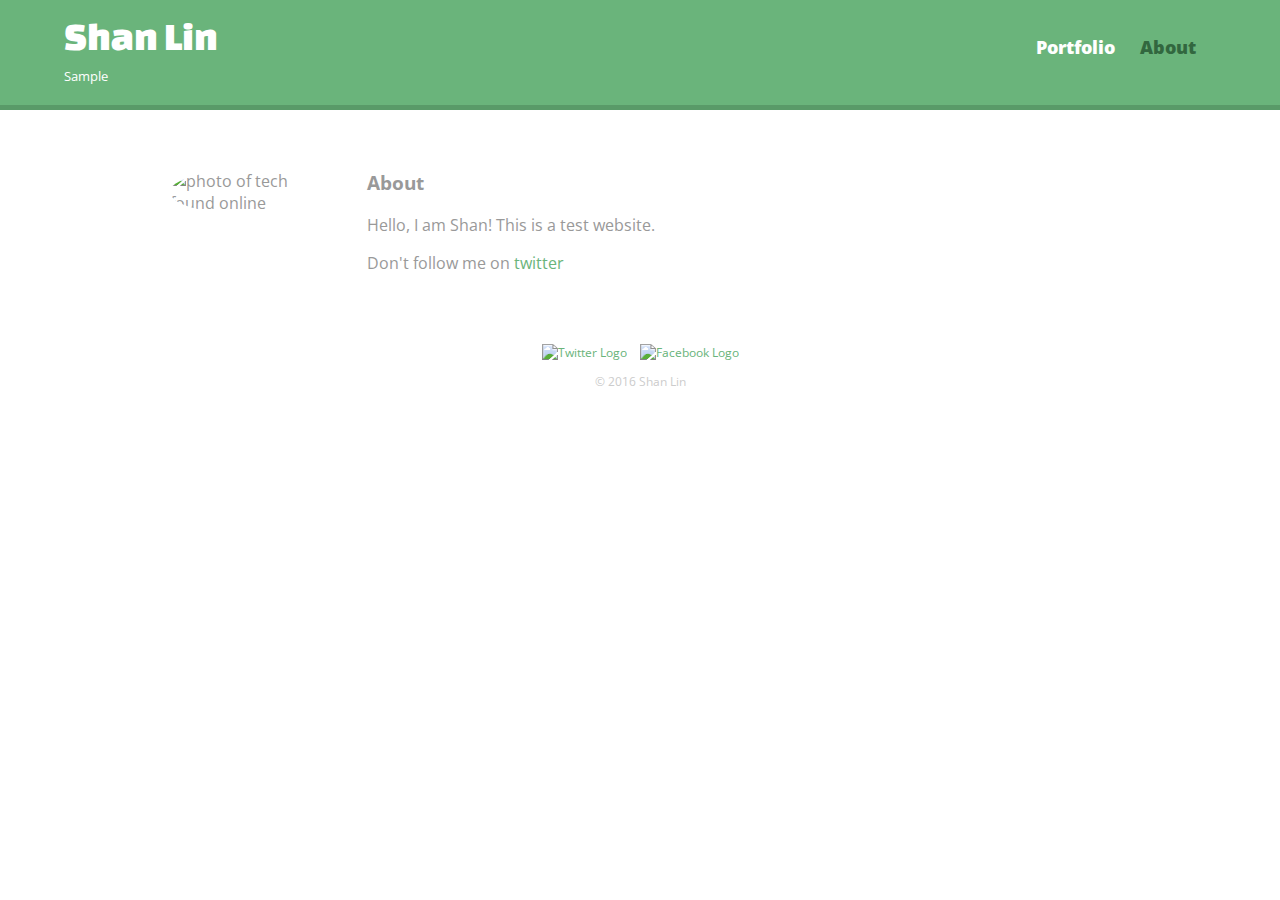
==== about.html @ 1c7317f4 "Initial commit" ====
<!doctype html>
<html>
  <head>
    <meta charset="utf-8">
    <title>Shan Lin | Sample</title>
    <link rel="stylesheet" href="css/normalize.css">
    <link href='https://fonts.googleapis.com/css?family=Changa+One|Open+Sans:400,400italic,700,700italic,800' rel='stylesheet' type='text/css'>
    <link rel="stylesheet" href="css/main.css">
    <link rel="stylesheet" href="css/responsive.css">
    <meta name="viewport" content="width=device-width, initial-scale=1.0, maximum-scale=1">
  </head>
  
  <body>
    <header>
      <a href="index.html" id="logo">
        <h1>Shan Lin</h1>
        <h2>Sample</h2>
      </a>
      <nav>
        <ul>
          <li><a href="index.html">Portfolio</a></li>
          <li><a href="about.html" class="selected">About</a></li>
        </ul>
      </nav>
    </header>
    
    <div id="wrapper">
      <section>
        <img src="http://placeimg.com/200/200/tech" alt="photo of tech found online" class="profile-photo">
        <h3>About</h3>
        <p>Hello, I am Shan! This is a test website.</p>
        <p>Don't follow me on <a href="http://twitter.com">twitter</a></p>
      </section>
      
      <footer>
        <a href="http://google.com"><img src="img/twitter-wrap.png" alt="Twitter Logo" class="social-icon"></a>
        <a href="http://louisville.edu"><img src="img/facebook-wrap.png" alt="Facebook Logo" class="social-icon"></a>
        <p>&copy; 2016 Shan Lin</p>
      </footer>
    </div>
  </body>
</html>
---- css/main.css ----
/***********************************
GENERAL
***********************************/

body
{
  font-family: 'Open Sans', sans-serif;
}

#wrapper
{
  max-width: 940px;
  margin: 0 auto;
  padding: 0 5%;
}

a
{
  text-decoration: none;
}

img
{
  max-width: 100%;
}

h3
{
  margin: 0 0 1em 0;
}



/***********************************
HEADING
***********************************/

header
{
  float: left;
  margin: 0 0 30px 0;
  padding: 5px 0 0 0;
  width:   100%;
}

#logo
{
  text-align: center;
  margin: 0;
}

h1
{
  font-family: 'Changa One', sans-serif;
  margin: 15px 0;
  font-size: 1.75em;
  font-weight: normal;
  line-height: 0.8em;
}

h2
{
  font-size: 0.75em;
  margin: -5px 0, 0;
  font-weight: normal;
}



/***********************************
NAVIGATION
***********************************/
nav
{
  text-align: center;
  padding: 10px 0;
  margin: 20px 0 0;
}

nav ul
{
  list-style: none;
  margin: 0 10px;
  padding: 0;
}

nav li
{
  display: inline-block;
}

nav a
{
  font-weight: 800;
  padding: 15px 10px;
}


/***********************************
FOOTER
***********************************/
footer
{
  font-size: 0.75em;
  text-align: center;
  clear: both;
  padding-top: 50px;
  color: #ccc;
}

.social-icon
{
  width: 20px;
  height: 20px;
  margin: 0 5px;
}



/***********************************
Page Portfolio
***********************************/
#gallery
{
  margin: 0;
  padding: 0;
  list-style: none;
}

#gallery li
{
  float: left;
  width: 45%;
  margin: 2.5%;
  background-color: #f5f5f5;
  color: #bdc3c7;
}

#gallery li a p
{
  margin: 0;
  padding: 5%;
  font-size: 0.75em;
  color: #bdc3c7;
}

/***********************************
Page: about
***********************************/

.profile-photo
{
  display:block;
  max-width: 150px;
  margin: 0 auto 30px;
  border-radius: 100%;
}


/***********************************
Page: contact
***********************************/

.contact-info
{
  list-style: none;
  padding: 0;
  margin: 0;
  font-size: 0.9em;
}

.contact-info a
{
  display: block;
  min-height: 20px;
  background-repeat: no-repeat;
  background-size: 20px 20px;
  padding: 0 0 0 30px;
  margin: 0 0 10px;
}

.contact-info li.phone a
{
  background-image: url('../img/phone.png');
}

.contact-info li.mail a
{
  background-image: url('../img/mail.png');
}

.contact-info li.twitter a
{
  background-image: url('../img/twitter.png');
}


/***********************************
COLORS
***********************************/
/* site body */
body
{
  background-color: #fff;
  color: #999;
}


/* green header */
header
{
  background: #6ab47b;
  border-color: #599a68;
}

/* logo text */
h1, h2
{
  color: #fff;
}

/* nav background on mobile devices */
nav
{
  background: #599a68;
}

a
{
  color: #6ab47b;
}

/* nav link */
nav a, nav a:visited
{
  color: #fff;
}

/* selected nav link */
nav a.selected, nav a:hover
{
  color: #32673f;
}
---- css/responsive.css ----
@media screen and (min-width: 480px)
{
  /***********************************
  TWO COLUMN LAYOUT
  ***********************************/
  
  #primary
  {
    width: 50%;
    float: left;
  }
  
  #secondary
  {
    width: 40%;
    float: right;
  }
  
  /***********************************
  3 * 5 = 15
  100 - 15 = 85%
  85 / 3 = 28.33333%
  ***********************************/
  
  
  /***********************************
  PORTFOLIO PAGE
  ***********************************/
  #gallery li
  {
    width: 28.333333%;
  }
  
  #gallery li:nth-child(4n)
  {
    clear: left;
  }
  
  /***********************************
  ABOUT PAGE
  ***********************************/
  .profile-photo
  {
    float: left;
    margin: 0 5% 80px 0;
  }
  
}

@media screen and (min-width: 660px)
{
  /***********************************
  HEADER
  ***********************************/
  nav
  {
    background: none;
    float: right;
    font-size: 1.125em;
    margin-right: 5%;
    text-align: right;
    width: 45%;
  }
  
  #logo
  {
    float: left;
    margin-left: 5%;
    text-align: left;
    width: 45%;
  }
  
  h1
  {
    font-size: 2.5em;
  }
  
  h2
  {
    font-size: 0.825em;
    margin-bottom: 20px;
  }
  
  header
  {
    border-bottom: 5px solid #599a68;
    margin-bottom: 60px;
  }
  
  
}
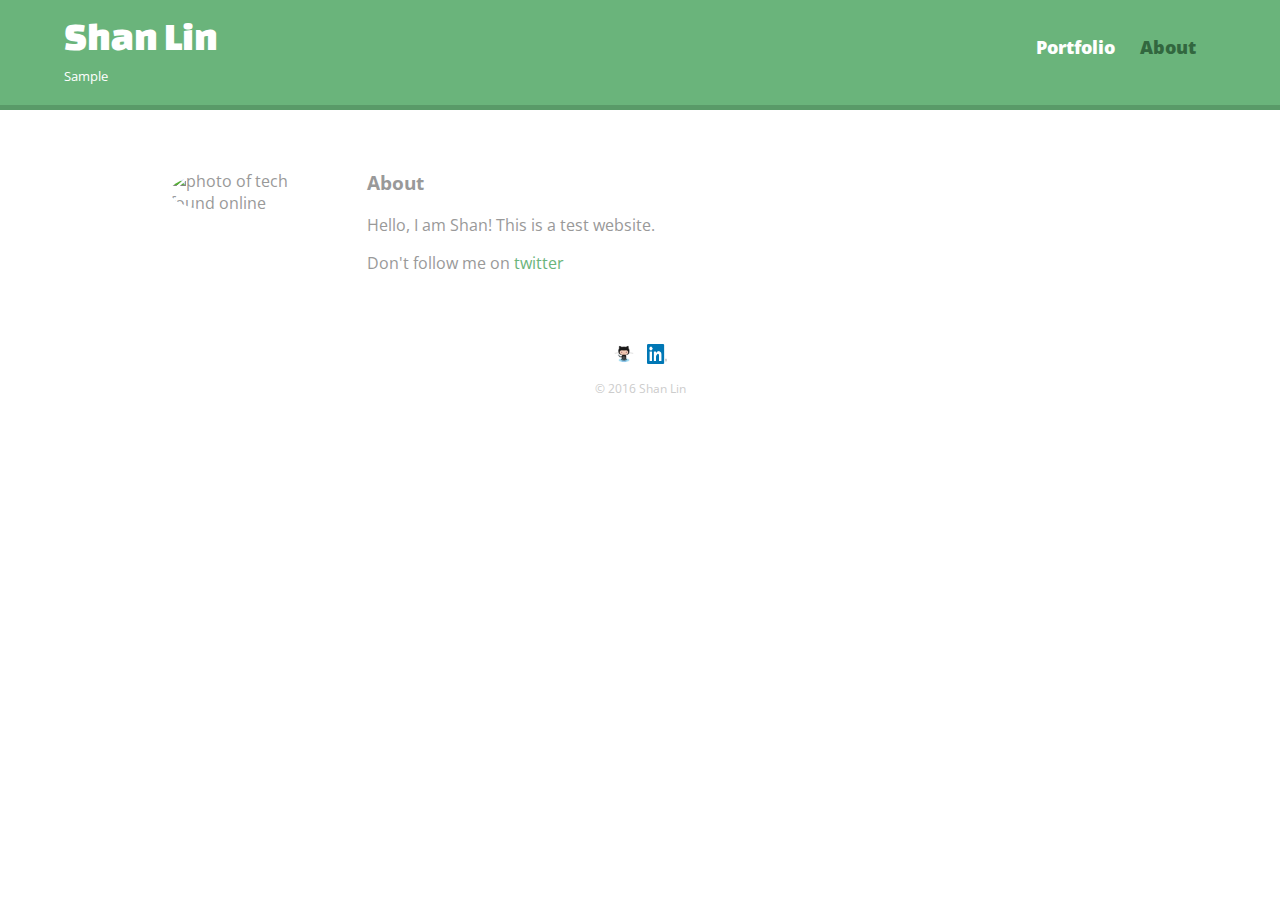
==== commit 0f9b3c63: "commit 2" ====
--- a/about.html
+++ b/about.html
@@ -33,8 +33,8 @@
       </section>
       
       <footer>
-        <a href="http://google.com"><img src="img/twitter-wrap.png" alt="Twitter Logo" class="social-icon"></a>
-        <a href="http://louisville.edu"><img src="img/facebook-wrap.png" alt="Facebook Logo" class="social-icon"></a>
+        <a href="https://github.com/s0lin006"><img src="img/octocat.png" alt="Github Logo" class="social-icon"></a>
+        <a href="https://www.linkedin.com/in/linshan789/"><img src="img/linkedin.png" alt="LinkedIn Logo" class="social-icon"></a>
         <p>&copy; 2016 Shan Lin</p>
       </footer>
     </div>
